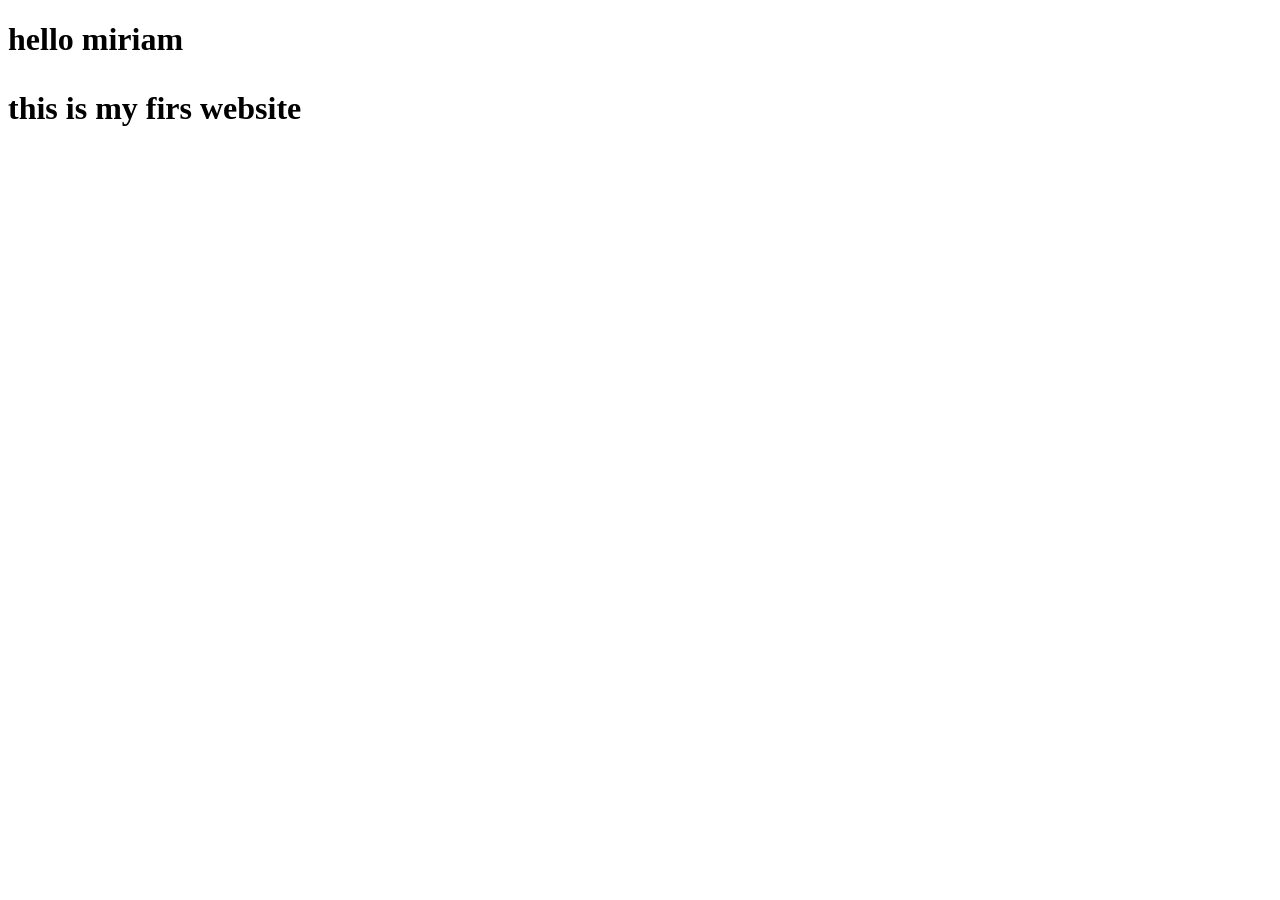
==== index.html @ 3c125e6e "first commit" ====
<!DOCTYPE html>
<html lang="en">
<head>
    <meta charset="UTF-8">
    <meta name="viewport" content="width=device-width, initial-scale=1.0">
    <title>MY First Page</title>
</head>
<body>
    <h1>hello miriam
        <p>this is my firs website</p>
    </h1>
</body>
</html>
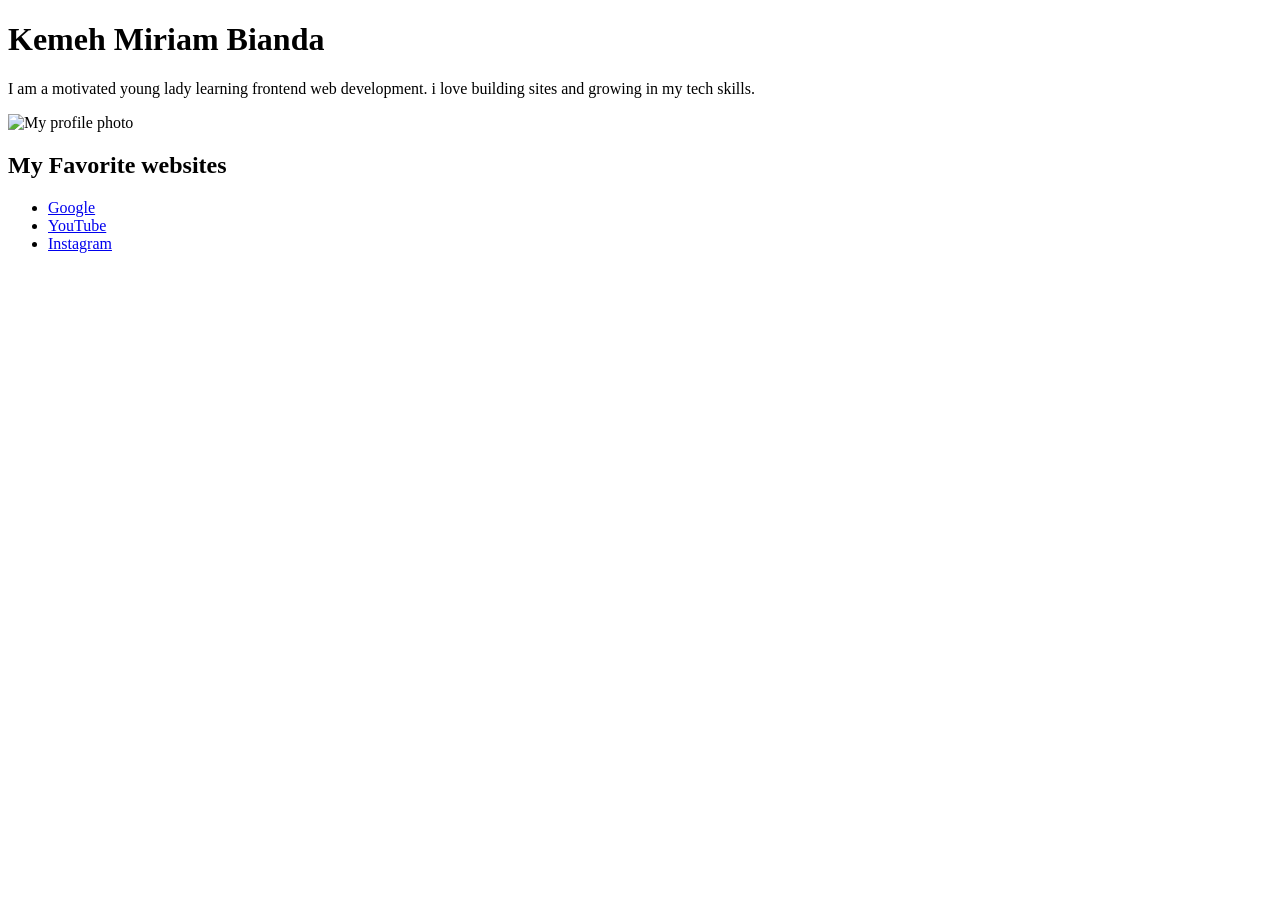
==== commit a287d61f: "Day 1 complete" ====
--- a/index.html
+++ b/index.html
@@ -3,11 +3,17 @@
 <head>
     <meta charset="UTF-8">
     <meta name="viewport" content="width=device-width, initial-scale=1.0">
-    <title>MY First Page</title>
+    <title>About Me</title>
 </head>
 <body>
-    <h1>hello miriam
-        <p>this is my firs website</p>
-    </h1>
+<h1>Kemeh Miriam Bianda</h1>
+<p>I am a motivated young lady learning frontend web development. i love building sites and growing in my tech skills.</p>
+<img src="CEO.jpeg" alt="My profile photo" width="200">
+<h2>My Favorite websites</h2>
+<ul>
+    <li><a href="https://www.google.com">Google</a></li>
+    <li><a href="https://www.youtube.com">YouTube</a></li>
+    <li><a href="https://www.instagram.com">Instagram</a></li>
+</ul>
 </body>
 </html>
